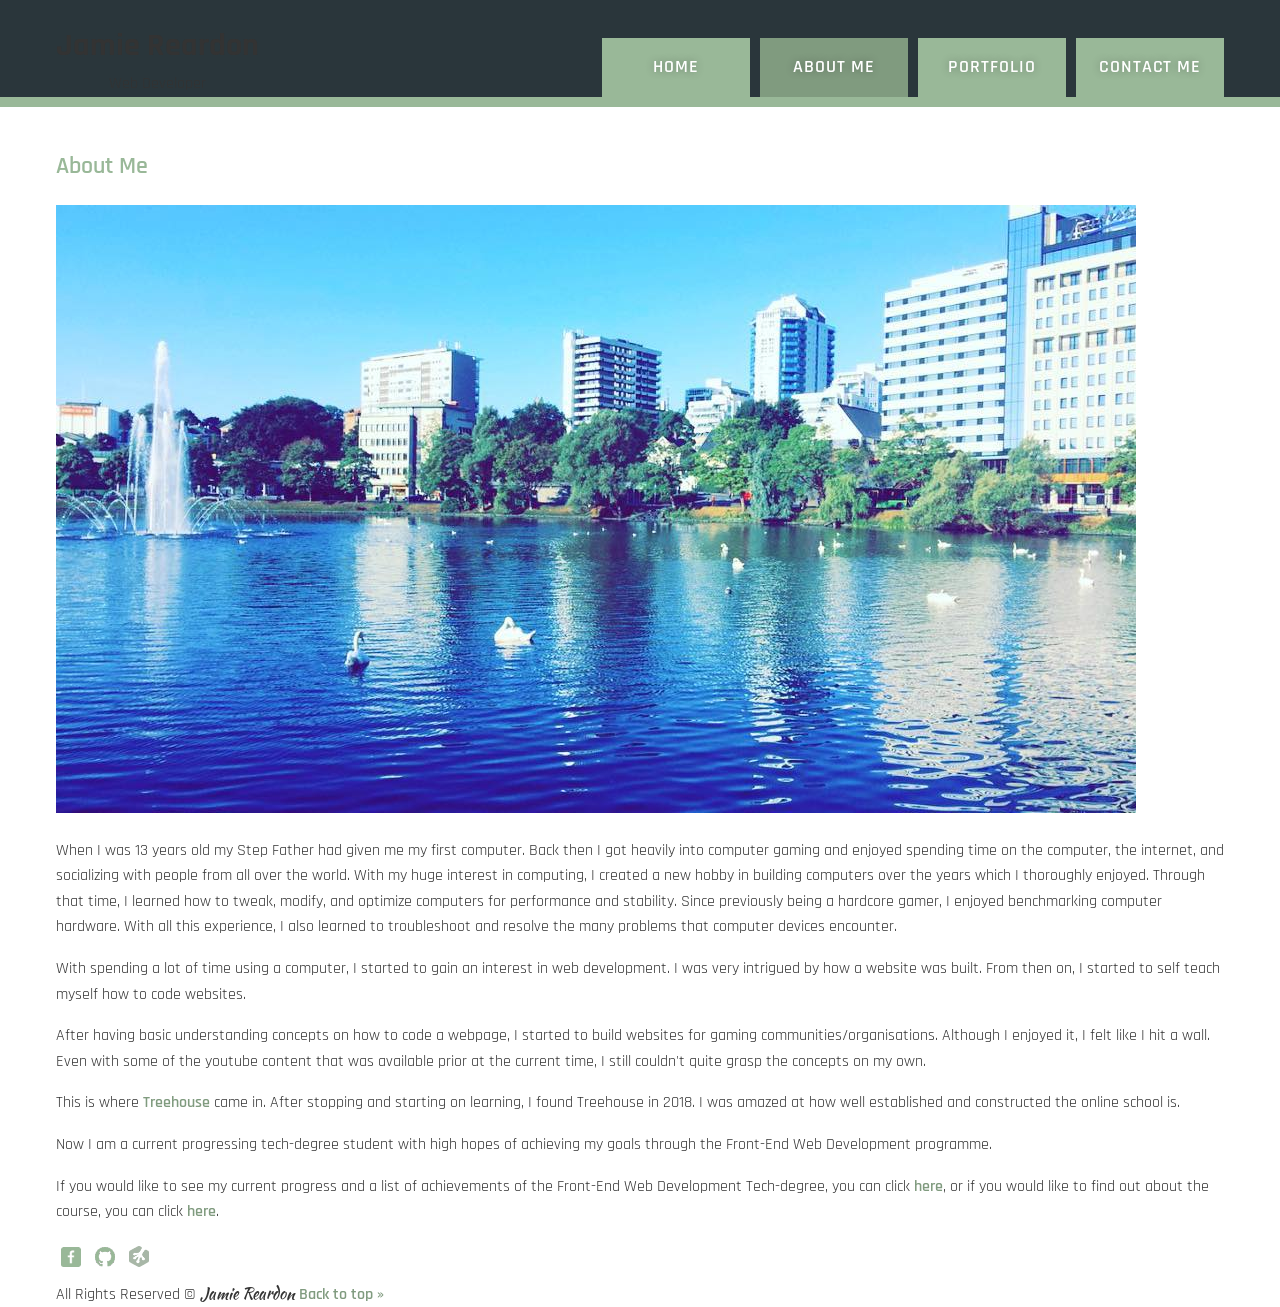
==== about.html @ 125c4cf3 "This commit will add the additional pages and image files for those pages" ====
<!DOCTYPE html>
<html>
  <head>
    <meta charset="utf-8">
    <meta name="viewport" content="width=device-width, initial-scale=1.0">
    <title>Jamie Reardon | Web Developer</title>
    <link rel="stylesheet" href="https://fonts.googleapis.com/css?family=Kaushan+Script|Rajdhani:400,600,700">
    <link rel="stylesheet" href="css/main.css">
  </head>
  <body>
    <header class="main-header" id="top">

      <div class="container">

        <div class="profile">
          <div class="profile__photo"></div>
          <div class="profile__logo">
            <h1 class="profile__title">Jamie Reardon</h1>
            <span class="profile__slogan">Web Developer</span>
          </div>
        </div>

        <nav role="navigation">

          <ul class="nav">

            <li class="nav__item">
              <a class="nav__link" href="index.html">Home</a>
            </li>

            <li class="nav__item">
              <a class="nav__link nav__link--selected" href="about.html">About Me</a>
            </li>

            <li class="nav__item">
              <a class="nav__link" href="portfolio.html">Portfolio</a>
            </li>

            <li class="nav__item">
              <a class="nav__link" href="contact.html">Contact Me</a>
            </li>

          </ul>

        </nav>

      </div>

    </header>

    <main>

      <div class="container">

        <section class="section__about">

          <h2 class="headline__primary">About Me</h2>
          <div class="image-container">
            <img class="photo-about" src="img/stavanger.jpg" alt="A Photo of Stavanger City Centre, Norway">
          </div>
          <p>When I was 13 years old my Step Father had given me my first computer. Back then I got heavily into computer gaming and enjoyed spending time on the computer, the internet, and socializing with people from all over the world. With my huge interest in computing, I created a new hobby in building computers over the years which I thoroughly enjoyed. Through that time, I learned how to tweak, modify, and optimize computers for performance and stability. Since previously being a hardcore gamer, I enjoyed benchmarking computer hardware. With all this experience, I also learned to troubleshoot and resolve the many problems that computer devices encounter.</p>

          <p>With spending a lot of time using a computer, I started to gain an interest in web development. I was very intrigued by how a website was built. From then on, I started to self teach myself how to code websites.</p>

          <p>After having basic understanding concepts on how to code a webpage, I started to build websites for gaming communities/organisations. Although I enjoyed it, I felt like I hit a wall. Even with some of the youtube content that was available prior at the current time, I still couldn't quite grasp the concepts on my own.</p>

          <p>This is where <a href="https://www.teamtreehouse.com" target="_blank" class="link">Treehouse</a> came in. After stopping and starting on learning, I found Treehouse in 2018. I was amazed at how well established and constructed the online school is.</p>

          <p>Now I am a current progressing tech-degree student with high hopes of achieving my goals through the Front-End Web Development programme.</p>

          <p>If you would like to see my current progress and a list of achievements of the Front-End Web Development Tech-degree, you can click <a href="https://www.teamtreehouse.com/jamiereardon" target="_blank" class="link">here</a>, or if you would like to find out about the course, you can click <a href="https://join.teamtreehouse.com/front-end-web-development-techdegree/?utm_source=techdegree-A" target="_blank" class="link">here</a>.</p>

        </section>

      </div>

    </main>

    <footer class="footer">

      <div class="container">

        <a href="https://www.facebook.com/jme.reardon17" target="_blank">
          <img class="social-icon" src="img/social/facebook-wrap.png" alt="Facebook Logo">
        </a>
        <a href="https://www.github.com/jmereardon17" target="_blank">
          <img class="social-icon" src="img/social/github-wrap-alt.png" alt="GitHub Logo">
        </a>
        <a href="https://teamtreehouse.com/jamiereardon" target="_blank">
          <img class="social-icon" src="img/social/treehouse-wrap.png" alt="Treehouse Logo">
        </a>

        <div class="footer__info">
          <span>All Rights Reserved &copy;</span>
          <span>
            <span class="name">Jamie Reardon</span>
            <a href="#top" class="link">Back to top &raquo;</a>
          </span>
        </div>

      </div>

    </footer>
  </body>
</html>
---- css/main.css ----
.profile-photo {
  border-radius: 50%;
}

/*! normalize.css v8.0.1 | MIT License | github.com/necolas/normalize.css */
/* Document
   ========================================================================== */
/**
 * 1. Correct the line height in all browsers.
 * 2. Prevent adjustments of font size after orientation changes in iOS.
 */
html {
  line-height: 1.15;
  /* 1 */
  -webkit-text-size-adjust: 100%;
  /* 2 */
}

/* Sections
   ========================================================================== */
/**
 * Remove the margin in all browsers.
 */
body {
  margin: 0;
}

/**
 * Render the `main` element consistently in IE.
 */
main {
  display: block;
}

/**
 * Correct the font size and margin on `h1` elements within `section` and
 * `article` contexts in Chrome, Firefox, and Safari.
 */
h1 {
  font-size: 2em;
  margin: 0.67em 0;
}

/* Grouping content
   ========================================================================== */
/**
 * 1. Add the correct box sizing in Firefox.
 * 2. Show the overflow in Edge and IE.
 */
hr {
  box-sizing: content-box;
  /* 1 */
  height: 0;
  /* 1 */
  overflow: visible;
  /* 2 */
}

/**
 * 1. Correct the inheritance and scaling of font size in all browsers.
 * 2. Correct the odd `em` font sizing in all browsers.
 */
pre {
  font-family: monospace, monospace;
  /* 1 */
  font-size: 1em;
  /* 2 */
}

/* Text-level semantics
   ========================================================================== */
/**
 * Remove the gray background on active links in IE 10.
 */
a {
  background-color: transparent;
}

/**
 * 1. Remove the bottom border in Chrome 57-
 * 2. Add the correct text decoration in Chrome, Edge, IE, Opera, and Safari.
 */
abbr[title] {
  border-bottom: none;
  /* 1 */
  text-decoration: underline;
  /* 2 */
  text-decoration: underline dotted;
  /* 2 */
}

/**
 * Add the correct font weight in Chrome, Edge, and Safari.
 */
b,
strong {
  font-weight: bolder;
}

/**
 * 1. Correct the inheritance and scaling of font size in all browsers.
 * 2. Correct the odd `em` font sizing in all browsers.
 */
code,
kbd,
samp {
  font-family: monospace, monospace;
  /* 1 */
  font-size: 1em;
  /* 2 */
}

/**
 * Add the correct font size in all browsers.
 */
small {
  font-size: 80%;
}

/**
 * Prevent `sub` and `sup` elements from affecting the line height in
 * all browsers.
 */
sub,
sup {
  font-size: 75%;
  line-height: 0;
  position: relative;
  vertical-align: baseline;
}

sub {
  bottom: -0.25em;
}

sup {
  top: -0.5em;
}

/* Embedded content
   ========================================================================== */
/**
 * Remove the border on images inside links in IE 10.
 */
img {
  border-style: none;
}

/* Forms
   ========================================================================== */
/**
 * 1. Change the font styles in all browsers.
 * 2. Remove the margin in Firefox and Safari.
 */
button,
input,
optgroup,
select,
textarea {
  font-family: inherit;
  /* 1 */
  font-size: 100%;
  /* 1 */
  line-height: 1.15;
  /* 1 */
  margin: 0;
  /* 2 */
}

/**
 * Show the overflow in IE.
 * 1. Show the overflow in Edge.
 */
button,
input {
  /* 1 */
  overflow: visible;
}

/**
 * Remove the inheritance of text transform in Edge, Firefox, and IE.
 * 1. Remove the inheritance of text transform in Firefox.
 */
button,
select {
  /* 1 */
  text-transform: none;
}

/**
 * Correct the inability to style clickable types in iOS and Safari.
 */
button,
[type=button],
[type=reset],
[type=submit] {
  -webkit-appearance: button;
}

/**
 * Remove the inner border and padding in Firefox.
 */
button::-moz-focus-inner,
[type=button]::-moz-focus-inner,
[type=reset]::-moz-focus-inner,
[type=submit]::-moz-focus-inner {
  border-style: none;
  padding: 0;
}

/**
 * Restore the focus styles unset by the previous rule.
 */
button:-moz-focusring,
[type=button]:-moz-focusring,
[type=reset]:-moz-focusring,
[type=submit]:-moz-focusring {
  outline: 1px dotted ButtonText;
}

/**
 * Correct the padding in Firefox.
 */
fieldset {
  padding: 0.35em 0.75em 0.625em;
}

/**
 * 1. Correct the text wrapping in Edge and IE.
 * 2. Correct the color inheritance from `fieldset` elements in IE.
 * 3. Remove the padding so developers are not caught out when they zero out
 *    `fieldset` elements in all browsers.
 */
legend {
  box-sizing: border-box;
  /* 1 */
  color: inherit;
  /* 2 */
  display: table;
  /* 1 */
  max-width: 100%;
  /* 1 */
  padding: 0;
  /* 3 */
  white-space: normal;
  /* 1 */
}

/**
 * Add the correct vertical alignment in Chrome, Firefox, and Opera.
 */
progress {
  vertical-align: baseline;
}

/**
 * Remove the default vertical scrollbar in IE 10+.
 */
textarea {
  overflow: auto;
}

/**
 * 1. Add the correct box sizing in IE 10.
 * 2. Remove the padding in IE 10.
 */
[type=checkbox],
[type=radio] {
  box-sizing: border-box;
  /* 1 */
  padding: 0;
  /* 2 */
}

/**
 * Correct the cursor style of increment and decrement buttons in Chrome.
 */
[type=number]::-webkit-inner-spin-button,
[type=number]::-webkit-outer-spin-button {
  height: auto;
}

/**
 * 1. Correct the odd appearance in Chrome and Safari.
 * 2. Correct the outline style in Safari.
 */
[type=search] {
  -webkit-appearance: textfield;
  /* 1 */
  outline-offset: -2px;
  /* 2 */
}

/**
 * Remove the inner padding in Chrome and Safari on macOS.
 */
[type=search]::-webkit-search-decoration {
  -webkit-appearance: none;
}

/**
 * 1. Correct the inability to style clickable types in iOS and Safari.
 * 2. Change font properties to `inherit` in Safari.
 */
::-webkit-file-upload-button {
  -webkit-appearance: button;
  /* 1 */
  font: inherit;
  /* 2 */
}

/* Interactive
   ========================================================================== */
/*
 * Add the correct display in Edge, IE 10+, and Firefox.
 */
details {
  display: block;
}

/*
 * Add the correct display in all browsers.
 */
summary {
  display: list-item;
}

/* Misc
   ========================================================================== */
/**
 * Add the correct display in IE 10+.
 */
template {
  display: none;
}

/**
 * Add the correct display in IE 10.
 */
[hidden] {
  display: none;
}

* {
  box-sizing: border-box;
}

body {
  font: 16px/1.6 "Rajdhani", Calibri, sans-serif;
  color: #333;
}

a {
  text-decoration: none;
}

h1,
h3 {
  margin: 0;
}

ul {
  list-style: none;
  margin: 0;
  padding: 0;
}

img {
  max-width: 100%;
}

.main-header {
  background: #2a363b;
  text-align: center;
  padding: 20px 0 10px;
  margin-bottom: 40px;
}
@media (min-width: 700px) {
  .main-header {
    padding-bottom: 0;
    border-bottom: 10px solid #99b898;
  }
}
@media (min-width: 872px) {
  .main-header .container {
    display: flex;
    flex-direction: row;
    justify-content: space-between;
  }
}
@media (min-width: 872px) {
  .main-header .header-profile {
    display: flex;
    flex-direction: row;
    align-items: center;
    margin-bottom: 20px;
  }
}
@media (min-width: 872px) {
  .main-header .logo {
    text-align: left;
    display: flex;
    flex-direction: column;
  }
}

@media (min-width: 872px) {
  nav {
    margin-top: auto;
    flex-basis: 66%;
  }
}

.nav {
  margin-top: 1em;
}
@media (min-width: 700px) {
  .nav {
    display: flex;
    flex-direction: row;
    justify-content: space-between;
  }
}
@media (min-width: 700px) and (min-width: 872px) {
  .nav {
    margin-top: 0;
    justify-content: flex-end;
  }
}
.nav__item {
  border: 1px solid rgba(128, 155, 127, 0.75);
  border-top: none;
}
@media (min-width: 700px) {
  .nav__item {
    display: inline-block;
    flex: 0 148px;
    border: none;
  }
}
@media (min-width: 872px) {
  .nav__item {
    margin-left: 10px;
  }
}
.nav__item:first-child {
  border-top: 1px solid rgba(128, 155, 127, 0.75);
}
@media (min-width: 700px) {
  .nav__item:first-child {
    border: none;
  }
}
.nav__link {
  display: block;
  padding: 15px 10px;
  color: #fff;
  font-size: 1.25em;
  font-weight: 600;
  text-transform: uppercase;
  letter-spacing: 0.05em;
  text-align: center;
  text-shadow: 0 0 8px rgba(0, 0, 0, 0.3);
  background: #99b898;
}
@media (min-width: 700px) {
  .nav__link {
    font-size: 1.125em;
  }
}
.nav__link--selected {
  background: #809B7F;
}
.nav__link:hover {
  background: #809B7F;
}

.container {
  padding: 0 1em;
}
@media (min-width: 820px) {
  .container {
    width: 95%;
    margin: 0 auto;
  }
}
@media (min-width: 1150px) {
  .container {
    max-width: 1200px;
  }
}

@media (min-width: 700px) {
  .portfolio {
    display: flex;
    flex-direction: row;
    flex-wrap: wrap;
    justify-content: space-between;
  }
}
.portfolio__item {
  max-height: 250px;
  margin-bottom: 20px;
}
@media (min-width: 700px) {
  .portfolio__item {
    flex: 0 46.6666666667%;
  }
}
@media (min-width: 1024px) {
  .portfolio__item {
    flex-basis: 28.3333333333%;
  }
}
.portfolio__container {
  text-align: center;
  position: relative;
  overflow: hidden;
}
.portfolio__container:hover .portfolio__overlay {
  transform: translateX(0);
  -webkit-transform: translateX(0);
}
.portfolio__container:hover .portfolio__img--1 {
  transform: translateX(100%);
  -webkit-transform: translateX(100%);
}
.portfolio__container:hover .portfolio__img--2 {
  transform: translateX(100%);
  -webkit-transform: translateX(100%);
}
.portfolio__container:hover .portfolio__img--3 {
  transform: translateX(100%);
  -webkit-transform: translateX(100%);
}
.portfolio__container:hover .portfolio__img--4 {
  transform: translateX(100%);
  -webkit-transform: translateX(100%);
}
.portfolio__img--1 {
  background: url("../img/portfolio/project-1.png") no-repeat;
  background-position: top;
  background-size: cover;
  width: 100%;
  height: 250px;
  overflow: hidden;
  transition: transform 0.6s ease-out;
  -webkit-transition: -webkit-transform 0.6s ease-out;
}
.portfolio__img--2 {
  background: url("../img/portfolio/project-2.png") no-repeat;
  background-position: top;
  background-size: cover;
  width: 100%;
  height: 250px;
  overflow: hidden;
  transition: transform 0.6s ease-out;
  -webkit-transition: -webkit-transform 0.6s ease-out;
}
.portfolio__img--3 {
  background: url("../img/portfolio/project-3.png") no-repeat;
  background-position: top;
  background-size: cover;
  width: 100%;
  height: 250px;
  overflow: hidden;
  transition: transform 0.6s ease-out;
  -webkit-transition: -webkit-transform 0.6s ease-out;
}
.portfolio__img--4 {
  background: url("../img/portfolio/project-4.png") no-repeat;
  background-position: top;
  background-size: cover;
  width: 100%;
  height: 250px;
  overflow: hidden;
  transition: transform 0.6s ease-out;
  -webkit-transition: -webkit-transform 0.6s ease-out;
}
.portfolio__overlay {
  position: absolute;
  top: 0;
  right: 0;
  bottom: 0;
  left: 0;
  padding: 0 20px;
  background: #809B7F;
  color: #fff;
  display: flex;
  flex-direction: column;
  justify-content: center;
  align-items: center;
  transform: translateX(-100%);
  -webkit-transform: translateX(-100%);
  transition: transform 0.6s ease-out;
  -webkit-transition: -webkit-transform 0.6s ease-out;
}

.profile-photo {
  display: inline-block;
  background: url("../img/jamie-reardon.jpg") no-repeat center/cover;
  background-clip: content-box;
  padding: 4px;
  border: 2px solid #99b898;
  width: 110px;
  height: 105px;
  transition: filter 0.6s cubic-bezier(0.075, 0.82, 0.165, 1), transform 0.6s cubic-bezier(0.075, 0.82, 0.165, 1), border-radius 0.6s ease, margin-right 0.5s;
  -webkit-transition: -webkit-filter 0.6s cubic-bezier(0.075, 0.82, 0.165, 1), -webkit-transform 0.6s cubic-bezier(0.075, 0.82, 0.165, 1), border-radius 0.6s ease, margin-right 0.5s;
}
@media (min-width: 872px) {
  .profile-photo {
    margin-right: 15px;
    width: 95px;
    height: 90px;
  }
}
.profile-photo:hover {
  filter: grayscale(100%);
  -webkit-filter: grayscale(100%);
  transform: scale(1.08);
  -webkit-transform: scale(1.08);
  border-radius: 5px;
}

.social-icon {
  width: 20px;
  margin: 5px;
}
.social-icon:hover {
  filter: grayscale(100%);
  -webkit-filter: grayscale(100%);
}

.title {
  color: #fff;
  font-family: "Kaushan Script", Calibri, sans-serif;
  font-size: 1.75em;
  line-height: 1.2;
}
@media (min-width: 872px) and (max-width: 1024px) {
  .title {
    font-size: 1.625em;
  }
}
@media (min-width: 1025px) {
  .title {
    font-size: 1.875em;
  }
}

.slogan {
  color: #fff;
  font-size: 1.125em;
}
@media (min-width: 872px) {
  .slogan {
    font-size: 0.875em;
  }
}

.headline__primary {
  color: #99b898;
  font-size: 1.5em;
  font-weight: 600;
}

.link {
  color: #809B7F;
  font-weight: 600;
}
.link:hover {
  color: #B4C890;
}

.name {
  font-family: "Kaushan Script", Calibri, sans-serif;
}

.portfolio__name {
  text-transform: uppercase;
  font-size: 1.4375em;
  line-height: 1.2;
  margin-bottom: 0.625em;
}
.portfolio__desc {
  margin: 0 0 1.3125em;
  line-height: 1.4;
}
.portfolio__link {
  background: rgba(180, 200, 144, 0.85);
  color: #fff;
  width: 70%;
  font-size: 1.125em;
  font-weight: 700;
  display: block;
  text-decoration: none;
  text-transform: uppercase;
  padding: 10px 0;
  border: 2px solid #fff;
  border-radius: 0.5em;
  margin: 0;
  transition: background 0.5s ease;
}
.portfolio__link:hover {
  background: #99b898;
}

.main-footer {
  text-align: center;
  background: #2a363b;
  color: #fff;
  border-top: 10px solid #99b898;
  margin-top: 30px;
  padding: 20px 0 10px;
}
.main-footer .copy {
  padding: 5px 1.5em;
  display: flex;
  flex-direction: column;
  flex-wrap: wrap;
  justify-content: space-between;
}
@media (min-width: 440px) {
  .main-footer .copy {
    flex-direction: row;
    width: 420px;
    margin: 0 auto;
  }
}
.main-footer .name {
  margin-right: 5px;
}

.skills__item {
  font-weight: 600;
  color: #fff;
  display: inline-block;
  margin-right: 2px;
  margin-bottom: 5px;
  background: #809B7F;
  padding: 5px 10px;
  border-radius: 6px;
}
.skills__item:nth-child(odd) {
  background: #B4C890;
}

/*# sourceMappingURL=main.css.map */
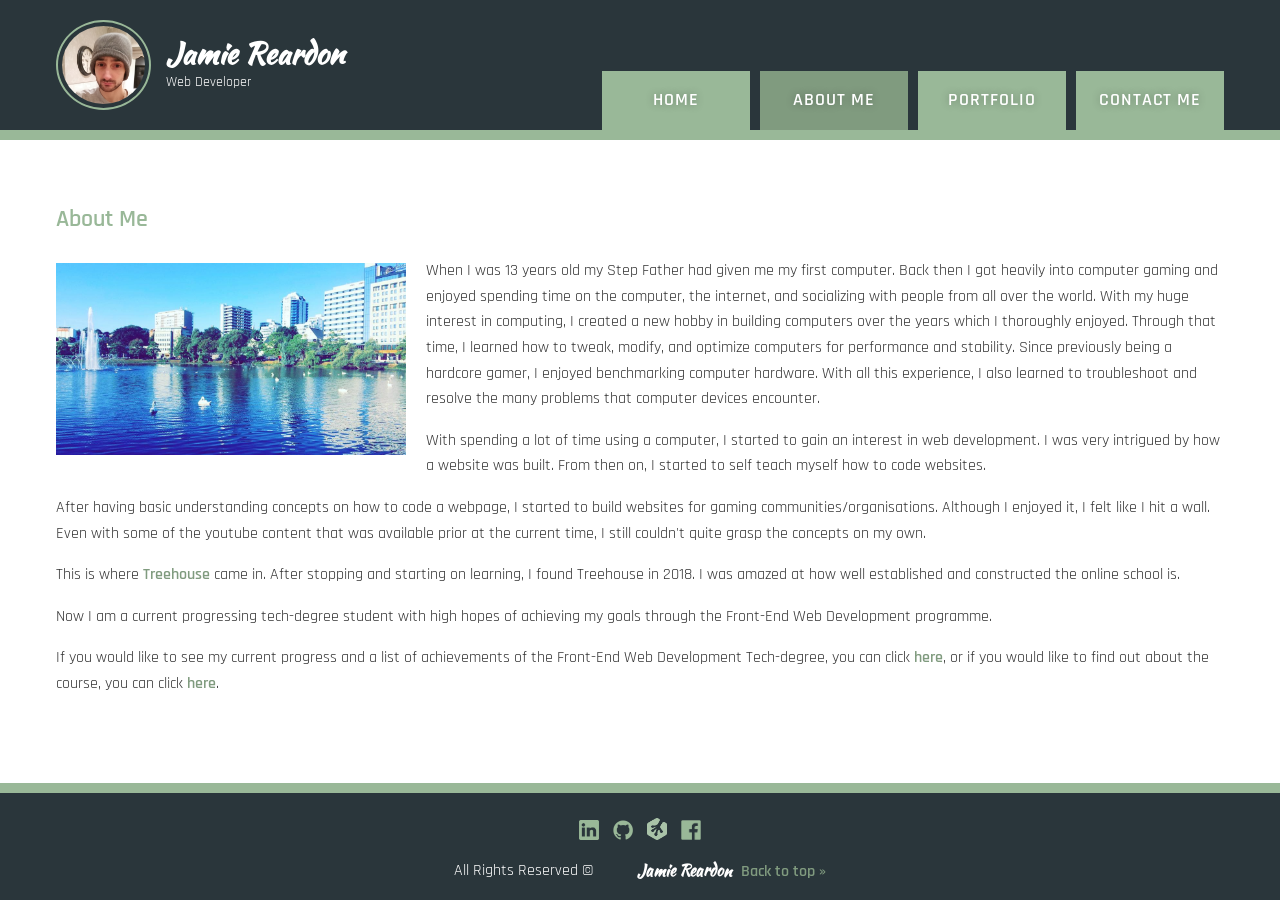
==== commit fb86e204: "This commit will update the social image paths for the other pages" ====
--- a/about.html
+++ b/about.html
@@ -80,14 +80,17 @@
 
       <div class="container">
 
-        <a href="https://www.facebook.com/jme.reardon17" target="_blank">
-          <img class="social-icon" src="img/social/facebook-wrap.png" alt="Facebook Logo">
+        <a href="https://www.linkedin.com/in/jmereardon17" target="_blank">
+          <img class="social-icon" src="img/social/linkedin-wrap.png" alt="Facebook Logo">
         </a>
         <a href="https://www.github.com/jmereardon17" target="_blank">
-          <img class="social-icon" src="img/social/github-wrap-alt.png" alt="GitHub Logo">
+          <img class="social-icon" src="img/social/github-wrap.png" alt="GitHub Logo">
         </a>
         <a href="https://teamtreehouse.com/jamiereardon" target="_blank">
           <img class="social-icon" src="img/social/treehouse-wrap.png" alt="Treehouse Logo">
+        </a>
+        <a href="https://www.facebook.com/jme.reardon17" target="_blank">
+          <img class="social-icon" src="img/social/facebook-wrap.png" alt="Facebook Logo">
         </a>
 
         <div class="footer__info">
--- a/css/main.css
+++ b/css/main.css
@@ -1,5 +1,11 @@
-.profile-photo {
+.contact .list__item::before, .profile__photo {
   border-radius: 50%;
+}
+
+.section__about {
+  content: "";
+  display: table;
+  clear: both;
 }
 
 /*! normalize.css v8.0.1 | MIT License | github.com/necolas/normalize.css */
@@ -348,6 +354,9 @@
 body {
   font: 16px/1.6 "Rajdhani", Calibri, sans-serif;
   color: #333;
+  display: flex;
+  flex-direction: column;
+  min-height: 100vh;
 }
 
 a {
@@ -355,7 +364,8 @@
 }
 
 h1,
-h3 {
+h3,
+h4 {
   margin: 0;
 }
 
@@ -367,6 +377,11 @@
 
 img {
   max-width: 100%;
+}
+
+main {
+  flex: 1;
+  padding-bottom: 30px;
 }
 
 .main-header {
@@ -389,7 +404,7 @@
   }
 }
 @media (min-width: 872px) {
-  .main-header .header-profile {
+  .main-header .profile {
     display: flex;
     flex-direction: row;
     align-items: center;
@@ -397,7 +412,7 @@
   }
 }
 @media (min-width: 872px) {
-  .main-header .logo {
+  .main-header .profile__logo {
     text-align: left;
     display: flex;
     flex-direction: column;
@@ -418,10 +433,15 @@
   .nav {
     display: flex;
     flex-direction: row;
-    justify-content: space-between;
-  }
-}
-@media (min-width: 700px) and (min-width: 872px) {
+    justify-content: space-evenly;
+  }
+  @supports (-ms-flow-from: flex) {
+    .nav {
+      justify-content: space-around;
+    }
+  }
+}
+@media (min-width: 872px) {
   .nav {
     margin-top: 0;
     justify-content: flex-end;
@@ -434,13 +454,25 @@
 @media (min-width: 700px) {
   .nav__item {
     display: inline-block;
+    border: none;
     flex: 0 148px;
-    border: none;
+  }
+  @supports (-ms-flow-from: flex) {
+    .nav__item {
+      flex: 0 126px;
+    }
   }
 }
 @media (min-width: 872px) {
   .nav__item {
     margin-left: 10px;
+  }
+}
+@supports (-ms-flow-from: flex) {
+  @media (min-width: 1080px) {
+    .nav__item {
+      flex-basis: 148px;
+    }
   }
 }
 .nav__item:first-child {
@@ -468,17 +500,14 @@
     font-size: 1.125em;
   }
 }
-.nav__link--selected {
-  background: #809B7F;
-}
-.nav__link:hover {
+.nav__link--selected, .nav__link:hover {
   background: #809B7F;
 }
 
 .container {
   padding: 0 1em;
 }
-@media (min-width: 820px) {
+@media (min-width: 998px) {
   .container {
     width: 95%;
     margin: 0 auto;
@@ -487,6 +516,16 @@
 @media (min-width: 1150px) {
   .container {
     max-width: 1200px;
+  }
+}
+
+@media (min-width: 1150px) {
+  .flex {
+    display: flex;
+    flex-direction: row;
+    flex-wrap: wrap;
+    justify-content: space-between;
+    align-items: flex-start;
   }
 }
 
@@ -500,7 +539,7 @@
 }
 .portfolio__item {
   max-height: 250px;
-  margin-bottom: 20px;
+  margin-bottom: 30px;
 }
 @media (min-width: 700px) {
   .portfolio__item {
@@ -510,6 +549,11 @@
 @media (min-width: 1024px) {
   .portfolio__item {
     flex-basis: 28.3333333333%;
+  }
+}
+@media (min-width: 1150px) {
+  .portfolio__item {
+    flex-basis: 46.6666666667%;
   }
 }
 .portfolio__container {
@@ -518,64 +562,64 @@
   overflow: hidden;
 }
 .portfolio__container:hover .portfolio__overlay {
+  -webkit-transform: translateX(0);
   transform: translateX(0);
-  -webkit-transform: translateX(0);
 }
 .portfolio__container:hover .portfolio__img--1 {
+  -webkit-transform: translateX(100%);
   transform: translateX(100%);
+}
+.portfolio__container:hover .portfolio__img--2 {
   -webkit-transform: translateX(100%);
-}
-.portfolio__container:hover .portfolio__img--2 {
   transform: translateX(100%);
+}
+.portfolio__container:hover .portfolio__img--3 {
   -webkit-transform: translateX(100%);
-}
-.portfolio__container:hover .portfolio__img--3 {
   transform: translateX(100%);
+}
+.portfolio__container:hover .portfolio__img--4 {
   -webkit-transform: translateX(100%);
-}
-.portfolio__container:hover .portfolio__img--4 {
   transform: translateX(100%);
-  -webkit-transform: translateX(100%);
 }
 .portfolio__img--1 {
-  background: url("../img/portfolio/project-1.png") no-repeat;
+  background: url("../img/../img/portfolio/project-1.png") no-repeat;
   background-position: top;
   background-size: cover;
   width: 100%;
   height: 250px;
   overflow: hidden;
+  -webkit-transition: -webkit-transform 0.6s ease-out;
   transition: transform 0.6s ease-out;
-  -webkit-transition: -webkit-transform 0.6s ease-out;
 }
 .portfolio__img--2 {
-  background: url("../img/portfolio/project-2.png") no-repeat;
+  background: url("../img/../img/portfolio/project-2.png") no-repeat;
   background-position: top;
   background-size: cover;
   width: 100%;
   height: 250px;
   overflow: hidden;
+  -webkit-transition: -webkit-transform 0.6s ease-out;
   transition: transform 0.6s ease-out;
-  -webkit-transition: -webkit-transform 0.6s ease-out;
 }
 .portfolio__img--3 {
-  background: url("../img/portfolio/project-3.png") no-repeat;
+  background: url("../img/../img/portfolio/project-3.png") no-repeat;
   background-position: top;
   background-size: cover;
   width: 100%;
   height: 250px;
   overflow: hidden;
+  -webkit-transition: -webkit-transform 0.6s ease-out;
   transition: transform 0.6s ease-out;
-  -webkit-transition: -webkit-transform 0.6s ease-out;
 }
 .portfolio__img--4 {
-  background: url("../img/portfolio/project-4.png") no-repeat;
+  background: url("../img/../img/portfolio/project-4.png") no-repeat;
   background-position: top;
   background-size: cover;
   width: 100%;
   height: 250px;
   overflow: hidden;
+  -webkit-transition: -webkit-transform 0.6s ease-out;
   transition: transform 0.6s ease-out;
-  -webkit-transition: -webkit-transform 0.6s ease-out;
 }
 .portfolio__overlay {
   position: absolute;
@@ -583,20 +627,110 @@
   right: 0;
   bottom: 0;
   left: 0;
-  padding: 0 20px;
+  padding: 20px;
   background: #809B7F;
   color: #fff;
   display: flex;
   flex-direction: column;
   justify-content: center;
   align-items: center;
+  -webkit-transform: translateX(-100%);
   transform: translateX(-100%);
-  -webkit-transform: translateX(-100%);
+  -webkit-transition: -webkit-transform 0.6s ease-out;
   transition: transform 0.6s ease-out;
+}
+
+.portfolio--full .portfolio__item {
+  flex-basis: 28.3333333333%;
+}
+.portfolio--full .portfolio__img--1 {
+  background: url("../img/../img/portfolio/project-1.png") no-repeat;
+  background-position: top;
+  background-size: cover;
+  width: 100%;
+  height: 250px;
+  overflow: hidden;
   -webkit-transition: -webkit-transform 0.6s ease-out;
-}
-
-.profile-photo {
+  transition: transform 0.6s ease-out;
+}
+.portfolio--full .portfolio__img--2 {
+  background: url("../img/../img/portfolio/project-2.png") no-repeat;
+  background-position: top;
+  background-size: cover;
+  width: 100%;
+  height: 250px;
+  overflow: hidden;
+  -webkit-transition: -webkit-transform 0.6s ease-out;
+  transition: transform 0.6s ease-out;
+}
+.portfolio--full .portfolio__img--3 {
+  background: url("../img/../img/portfolio/project-3.png") no-repeat;
+  background-position: top;
+  background-size: cover;
+  width: 100%;
+  height: 250px;
+  overflow: hidden;
+  -webkit-transition: -webkit-transform 0.6s ease-out;
+  transition: transform 0.6s ease-out;
+}
+.portfolio--full .portfolio__img--4 {
+  background: url("../img/../img/portfolio/project-4.png") no-repeat;
+  background-position: top;
+  background-size: cover;
+  width: 100%;
+  height: 250px;
+  overflow: hidden;
+  -webkit-transition: -webkit-transform 0.6s ease-out;
+  transition: transform 0.6s ease-out;
+}
+.portfolio--full .portfolio__img--5 {
+  background: url("../img/../img/portfolio/project-5.png") no-repeat;
+  background-position: top;
+  background-size: cover;
+  width: 100%;
+  height: 250px;
+  overflow: hidden;
+  -webkit-transition: -webkit-transform 0.6s ease-out;
+  transition: transform 0.6s ease-out;
+}
+
+@media (min-width: 700px) {
+  .image-container {
+    float: left;
+    margin: 5px 20px 5px 0;
+    width: 280px;
+    height: 192px;
+    overflow: hidden;
+  }
+}
+@media (min-width: 872px) {
+  .image-container {
+    width: 350px;
+  }
+}
+
+@media (min-width: 700px) {
+  .col {
+    display: inline-block;
+    vertical-align: top;
+  }
+}
+
+@media (min-width: 700px) {
+  .primary {
+    width: 60%;
+    padding-right: 2em;
+  }
+}
+
+@media (min-width: 700px) {
+  .secondary {
+    margin-right: -5px;
+    width: 40%;
+  }
+}
+
+.profile__photo {
   display: inline-block;
   background: url("../img/jamie-reardon.jpg") no-repeat center/cover;
   background-clip: content-box;
@@ -604,57 +738,78 @@
   border: 2px solid #99b898;
   width: 110px;
   height: 105px;
+  -webkit-transition: -webkit-filter 0.6s cubic-bezier(0.075, 0.82, 0.165, 1), -webkit-transform 0.6s cubic-bezier(0.075, 0.82, 0.165, 1), border-radius 0.6s ease, margin-right 0.5s;
   transition: filter 0.6s cubic-bezier(0.075, 0.82, 0.165, 1), transform 0.6s cubic-bezier(0.075, 0.82, 0.165, 1), border-radius 0.6s ease, margin-right 0.5s;
-  -webkit-transition: -webkit-filter 0.6s cubic-bezier(0.075, 0.82, 0.165, 1), -webkit-transform 0.6s cubic-bezier(0.075, 0.82, 0.165, 1), border-radius 0.6s ease, margin-right 0.5s;
 }
 @media (min-width: 872px) {
-  .profile-photo {
+  .profile__photo {
     margin-right: 15px;
     width: 95px;
     height: 90px;
   }
 }
-.profile-photo:hover {
+.profile__photo:hover {
+  -webkit-filter: grayscale(100%);
   filter: grayscale(100%);
-  -webkit-filter: grayscale(100%);
+  -webkit-transform: scale(1.08);
   transform: scale(1.08);
-  -webkit-transform: scale(1.08);
   border-radius: 5px;
+}
+@media (hover: hover) and (pointer: fine) {
+  .profile__photo:hover {
+    -webkit-filter: grayscale(100%);
+    filter: grayscale(100%);
+    -webkit-transform: scale(1.08);
+    transform: scale(1.08);
+    border-radius: 5px;
+  }
 }
 
 .social-icon {
   width: 20px;
   margin: 5px;
+  -webkit-transition: -webkit-filter 0.3s ease-in-out;
+  transition: filter 0.3s ease-in-out;
 }
 .social-icon:hover {
-  filter: grayscale(100%);
-  -webkit-filter: grayscale(100%);
-}
-
-.title {
+  -webkit-filter: invert(63%) sepia(24%) saturate(282%) hue-rotate(70deg) brightness(88%) contrast(93%);
+  filter: invert(63%) sepia(24%) saturate(282%) hue-rotate(70deg) brightness(88%) contrast(93%);
+}
+
+.photo-about {
+  -webkit-transform: scale(1);
+  transform: scale(1);
+  -webkit-transition: 0.3s ease-in-out;
+  transition: 0.3s ease-in-out;
+}
+.photo-about:hover {
+  -webkit-transform: scale(1.3);
+  transform: scale(1.3);
+}
+
+.profile__title {
   color: #fff;
   font-family: "Kaushan Script", Calibri, sans-serif;
   font-size: 1.75em;
   line-height: 1.2;
 }
 @media (min-width: 872px) and (max-width: 1024px) {
-  .title {
+  .profile__title {
     font-size: 1.625em;
   }
 }
 @media (min-width: 1025px) {
-  .title {
+  .profile__title {
     font-size: 1.875em;
   }
 }
-
-.slogan {
+.profile__slogan {
   color: #fff;
   font-size: 1.125em;
 }
 @media (min-width: 872px) {
-  .slogan {
-    font-size: 0.875em;
+  .profile__slogan {
+    font-size: 0.9em;
   }
 }
 
@@ -674,13 +829,22 @@
 
 .name {
   font-family: "Kaushan Script", Calibri, sans-serif;
+  font-weight: 700;
 }
 
 .portfolio__name {
   text-transform: uppercase;
   font-size: 1.4375em;
   line-height: 1.2;
-  margin-bottom: 0.625em;
+}
+.portfolio__type {
+  text-transform: uppercase;
+  font-size: 1.25em;
+  color: #afc589;
+  display: inline-block;
+  border-bottom: 2px solid rgba(42, 54, 59, 0.1);
+  line-height: 1.3;
+  margin-bottom: 8px;
 }
 .portfolio__desc {
   margin: 0 0 1.3125em;
@@ -699,21 +863,21 @@
   border: 2px solid #fff;
   border-radius: 0.5em;
   margin: 0;
-  transition: background 0.5s ease;
+  margin-top: auto;
+  transition: background 0.5s ease-out 0.2s;
 }
 .portfolio__link:hover {
   background: #99b898;
 }
 
-.main-footer {
+.footer {
   text-align: center;
   background: #2a363b;
   color: #fff;
   border-top: 10px solid #99b898;
-  margin-top: 30px;
   padding: 20px 0 10px;
 }
-.main-footer .copy {
+.footer__info {
   padding: 5px 1.5em;
   display: flex;
   flex-direction: column;
@@ -721,22 +885,37 @@
   justify-content: space-between;
 }
 @media (min-width: 440px) {
-  .main-footer .copy {
+  .footer__info {
     flex-direction: row;
     width: 420px;
     margin: 0 auto;
   }
 }
-.main-footer .name {
+.footer .name {
   margin-right: 5px;
 }
 
+@media (min-width: 1150px) {
+  .section__welcome, .section__skills {
+    flex-basis: 42%;
+  }
+}
+@media (min-width: 1150px) {
+  .section__portfolio {
+    flex-basis: 55%;
+  }
+}
+@media (min-width: 1150px) {
+  .section__skills {
+    margin-top: -430px;
+  }
+}
 .skills__item {
   font-weight: 600;
   color: #fff;
   display: inline-block;
   margin-right: 2px;
-  margin-bottom: 5px;
+  margin-bottom: 6px;
   background: #809B7F;
   padding: 5px 10px;
   border-radius: 6px;
@@ -745,4 +924,22 @@
   background: #B4C890;
 }
 
+.contact .list__item {
+  margin-bottom: 5px;
+}
+.contact .list__item::before {
+  content: "";
+  display: inline-block;
+  background: #B4C890;
+  width: 8px;
+  height: 8px;
+  margin-right: 5px;
+}
+.contact .list__desc {
+  color: #99b898;
+}
+.contact .link {
+  margin-left: 5px;
+}
+
 /*# sourceMappingURL=main.css.map */
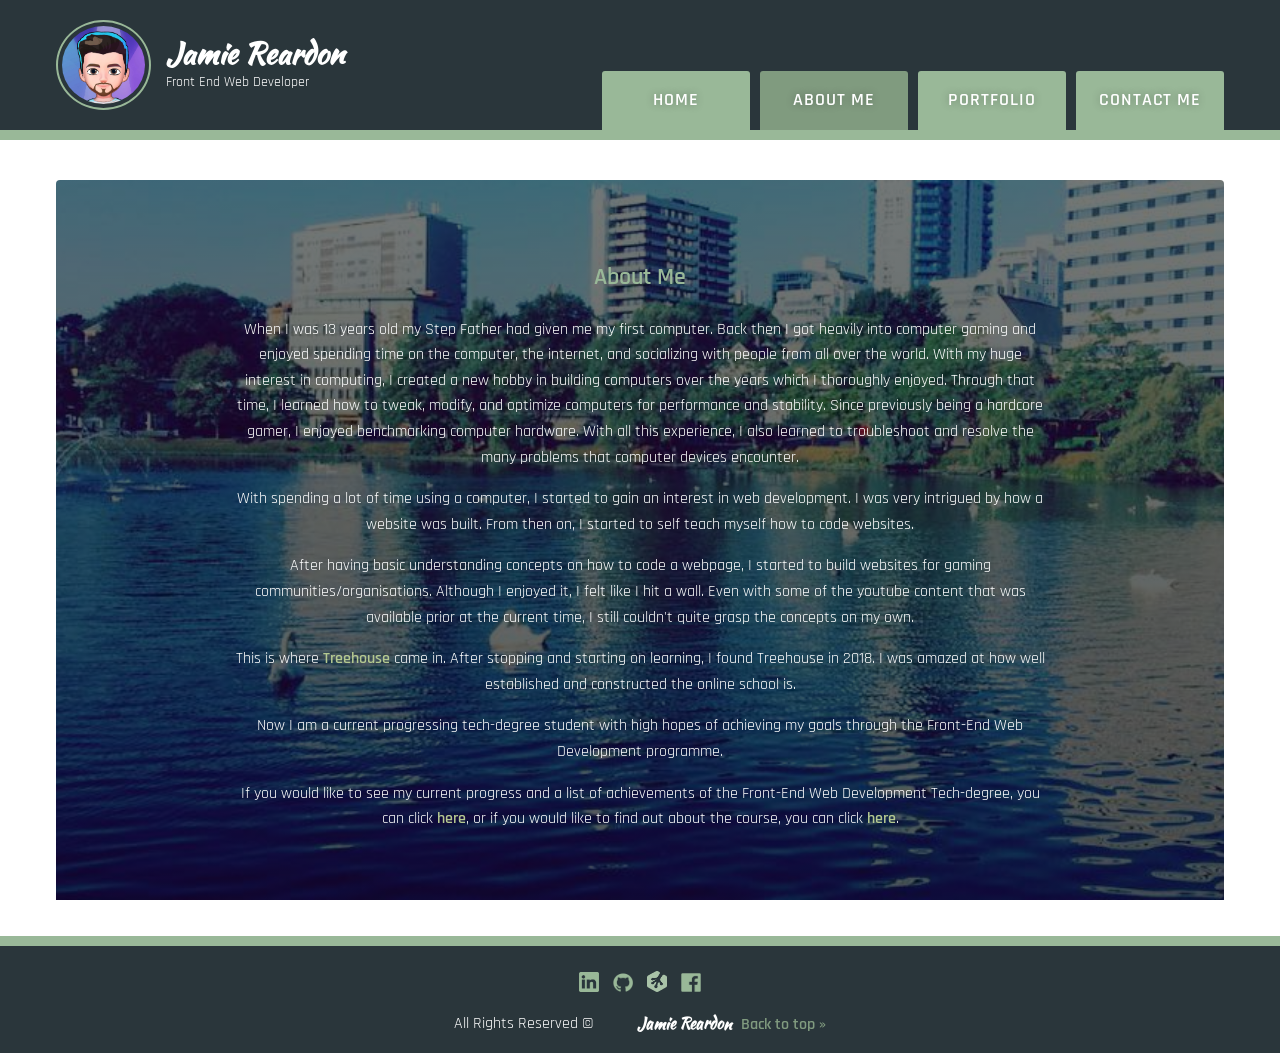
==== commit d457e8e8: "Add js files, re-style about page" ====
--- a/about.html
+++ b/about.html
@@ -3,7 +3,7 @@
   <head>
     <meta charset="utf-8">
     <meta name="viewport" content="width=device-width, initial-scale=1.0">
-    <title>Jamie Reardon | Web Developer</title>
+    <title>Jamie Reardon | Front End Web Developer</title>
     <link rel="stylesheet" href="https://fonts.googleapis.com/css?family=Kaushan+Script|Rajdhani:400,600,700">
     <link rel="stylesheet" href="css/main.css">
   </head>
@@ -16,7 +16,7 @@
           <div class="profile__photo"></div>
           <div class="profile__logo">
             <h1 class="profile__title">Jamie Reardon</h1>
-            <span class="profile__slogan">Web Developer</span>
+            <span class="profile__slogan">Front End Web Developer</span>
           </div>
         </div>
 
@@ -54,22 +54,26 @@
 
         <section class="section__about">
 
-          <h2 class="headline__primary">About Me</h2>
           <div class="image-container">
-            <img class="photo-about" src="img/stavanger.jpg" alt="A Photo of Stavanger City Centre, Norway">
+            <!-- <img class="photo-about" src="img/stavanger.jpg" alt="A Photo of Stavanger City Centre, Norway"> -->
+            <div class="about-content">
+              <h2 class="headline__primary">About Me</h2>
+              <p>When I was 13 years old my Step Father had given me my first computer. Back then I got heavily into computer gaming and enjoyed spending time on the computer, the internet, and socializing with people from all over the world. With my huge interest in computing, I created a new hobby in building computers over the years which I thoroughly enjoyed. Through that time, I learned how to tweak, modify, and optimize computers for performance and stability. Since previously being a hardcore gamer, I enjoyed benchmarking computer hardware. With all this experience, I also learned to troubleshoot and resolve the many problems that computer devices encounter.</p>
+
+              <p>With spending a lot of time using a computer, I started to gain an interest in web development. I was very intrigued by how a website was built. From then on, I started to self teach myself how to code websites.</p>
+
+              <p>After having basic understanding concepts on how to code a webpage, I started to build websites for gaming communities/organisations. Although I enjoyed it, I felt like I hit a wall. Even with some of the youtube content that was available prior at the current time, I still couldn't quite grasp the concepts on my own.</p>
+
+              <p>This is where <a href="https://www.teamtreehouse.com" target="_blank" class="link">Treehouse</a> came in. After stopping and starting on learning, I found Treehouse in 2018. I was amazed at how well established and constructed the online school is.</p>
+
+              <p>Now I am a current progressing tech-degree student with high hopes of achieving my goals through the Front-End Web Development programme.</p>
+
+              <p>If you would like to see my current progress and a list of achievements of the Front-End Web Development Tech-degree, you can click <a href="https://www.teamtreehouse.com/jamiereardon" target="_blank" class="link">here</a>, or if you would like to find out about the course, you can click <a href="https://join.teamtreehouse.com/front-end-web-development-techdegree/?utm_source=techdegree-A" target="_blank" class="link">here</a>.</p>
+
+            </div>
+
           </div>
-          <p>When I was 13 years old my Step Father had given me my first computer. Back then I got heavily into computer gaming and enjoyed spending time on the computer, the internet, and socializing with people from all over the world. With my huge interest in computing, I created a new hobby in building computers over the years which I thoroughly enjoyed. Through that time, I learned how to tweak, modify, and optimize computers for performance and stability. Since previously being a hardcore gamer, I enjoyed benchmarking computer hardware. With all this experience, I also learned to troubleshoot and resolve the many problems that computer devices encounter.</p>
-
-          <p>With spending a lot of time using a computer, I started to gain an interest in web development. I was very intrigued by how a website was built. From then on, I started to self teach myself how to code websites.</p>
-
-          <p>After having basic understanding concepts on how to code a webpage, I started to build websites for gaming communities/organisations. Although I enjoyed it, I felt like I hit a wall. Even with some of the youtube content that was available prior at the current time, I still couldn't quite grasp the concepts on my own.</p>
-
-          <p>This is where <a href="https://www.teamtreehouse.com" target="_blank" class="link">Treehouse</a> came in. After stopping and starting on learning, I found Treehouse in 2018. I was amazed at how well established and constructed the online school is.</p>
-
-          <p>Now I am a current progressing tech-degree student with high hopes of achieving my goals through the Front-End Web Development programme.</p>
-
-          <p>If you would like to see my current progress and a list of achievements of the Front-End Web Development Tech-degree, you can click <a href="https://www.teamtreehouse.com/jamiereardon" target="_blank" class="link">here</a>, or if you would like to find out about the course, you can click <a href="https://join.teamtreehouse.com/front-end-web-development-techdegree/?utm_source=techdegree-A" target="_blank" class="link">here</a>.</p>
-
+          
         </section>
 
       </div>
--- a/css/main.css
+++ b/css/main.css
@@ -498,6 +498,8 @@
 @media (min-width: 700px) {
   .nav__link {
     font-size: 1.125em;
+    border-top-left-radius: 3px;
+    border-top-right-radius: 3px;
   }
 }
 .nav__link--selected, .nav__link:hover {
@@ -557,6 +559,8 @@
   }
 }
 .portfolio__container {
+  border: 0.5px solid #eee;
+  border-radius: 4px;
   text-align: center;
   position: relative;
   overflow: hidden;
@@ -565,54 +569,11 @@
   -webkit-transform: translateX(0);
   transform: translateX(0);
 }
-.portfolio__container:hover .portfolio__img--1 {
+.portfolio__container:hover .portfolio__img {
   -webkit-transform: translateX(100%);
   transform: translateX(100%);
 }
-.portfolio__container:hover .portfolio__img--2 {
-  -webkit-transform: translateX(100%);
-  transform: translateX(100%);
-}
-.portfolio__container:hover .portfolio__img--3 {
-  -webkit-transform: translateX(100%);
-  transform: translateX(100%);
-}
-.portfolio__container:hover .portfolio__img--4 {
-  -webkit-transform: translateX(100%);
-  transform: translateX(100%);
-}
-.portfolio__img--1 {
-  background: url("../img/../img/portfolio/project-1.png") no-repeat;
-  background-position: top;
-  background-size: cover;
-  width: 100%;
-  height: 250px;
-  overflow: hidden;
-  -webkit-transition: -webkit-transform 0.6s ease-out;
-  transition: transform 0.6s ease-out;
-}
-.portfolio__img--2 {
-  background: url("../img/../img/portfolio/project-2.png") no-repeat;
-  background-position: top;
-  background-size: cover;
-  width: 100%;
-  height: 250px;
-  overflow: hidden;
-  -webkit-transition: -webkit-transform 0.6s ease-out;
-  transition: transform 0.6s ease-out;
-}
-.portfolio__img--3 {
-  background: url("../img/../img/portfolio/project-3.png") no-repeat;
-  background-position: top;
-  background-size: cover;
-  width: 100%;
-  height: 250px;
-  overflow: hidden;
-  -webkit-transition: -webkit-transform 0.6s ease-out;
-  transition: transform 0.6s ease-out;
-}
-.portfolio__img--4 {
-  background: url("../img/../img/portfolio/project-4.png") no-repeat;
+.portfolio__img {
   background-position: top;
   background-size: cover;
   width: 100%;
@@ -640,8 +601,38 @@
   transition: transform 0.6s ease-out;
 }
 
-.portfolio--full .portfolio__item {
-  flex-basis: 28.3333333333%;
+@media (min-width: 1024px) {
+  .portfolio--full .portfolio__item {
+    flex-basis: 28.3333333333%;
+  }
+}
+.portfolio--full .portfolio__container:hover .portfolio__img--1 {
+  -webkit-transform: translateX(100%);
+  transform: translateX(100%);
+}
+.portfolio--full .portfolio__container:hover .portfolio__img--2 {
+  -webkit-transform: translateX(100%);
+  transform: translateX(100%);
+}
+.portfolio--full .portfolio__container:hover .portfolio__img--3 {
+  -webkit-transform: translateX(100%);
+  transform: translateX(100%);
+}
+.portfolio--full .portfolio__container:hover .portfolio__img--4 {
+  -webkit-transform: translateX(100%);
+  transform: translateX(100%);
+}
+.portfolio--full .portfolio__container:hover .portfolio__img--5 {
+  -webkit-transform: translateX(100%);
+  transform: translateX(100%);
+}
+.portfolio--full .portfolio__container:hover .portfolio__img--6 {
+  -webkit-transform: translateX(100%);
+  transform: translateX(100%);
+}
+.portfolio--full .portfolio__container:hover .portfolio__img--7 {
+  -webkit-transform: translateX(100%);
+  transform: translateX(100%);
 }
 .portfolio--full .portfolio__img--1 {
   background: url("../img/../img/portfolio/project-1.png") no-repeat;
@@ -693,20 +684,49 @@
   -webkit-transition: -webkit-transform 0.6s ease-out;
   transition: transform 0.6s ease-out;
 }
-
-@media (min-width: 700px) {
-  .image-container {
-    float: left;
-    margin: 5px 20px 5px 0;
-    width: 280px;
-    height: 192px;
-    overflow: hidden;
-  }
-}
-@media (min-width: 872px) {
-  .image-container {
-    width: 350px;
-  }
+.portfolio--full .portfolio__img--6 {
+  background: url("../img/../img/portfolio/project-6.png") no-repeat;
+  background-position: top;
+  background-size: cover;
+  width: 100%;
+  height: 250px;
+  overflow: hidden;
+  -webkit-transition: -webkit-transform 0.6s ease-out;
+  transition: transform 0.6s ease-out;
+}
+.portfolio--full .portfolio__img--7 {
+  background: url("../img/../img/portfolio/project-7.png") no-repeat;
+  background-position: top;
+  background-size: cover;
+  width: 100%;
+  height: 250px;
+  overflow: hidden;
+  -webkit-transition: -webkit-transform 0.6s ease-out;
+  transition: transform 0.6s ease-out;
+}
+
+.image-container {
+  background: linear-gradient(rgba(0, 0, 0, 0.5), rgba(0, 0, 0, 0.65)), url("../img/stavanger.jpg") no-repeat;
+  background-attachment: fixed;
+  background-position: center;
+  background-size: cover;
+  border-radius: 4px;
+  color: #fff;
+  padding: 5%;
+  overflow: hidden;
+}
+
+.about-content {
+  width: 80%;
+  margin: auto;
+  text-align: center;
+  padding: 0 15px;
+}
+.about-content .link {
+  color: #B4C890;
+}
+.about-content .link:hover {
+  color: #809B7F;
 }
 
 @media (min-width: 700px) {
@@ -732,7 +752,7 @@
 
 .profile__photo {
   display: inline-block;
-  background: url("../img/jamie-reardon.jpg") no-repeat center/cover;
+  background: url("../img/jamie-reardon-emoji-avatar.png") no-repeat center/cover;
   background-clip: content-box;
   padding: 4px;
   border: 2px solid #99b898;
@@ -793,6 +813,11 @@
   font-size: 1.75em;
   line-height: 1.2;
 }
+@media not all and (min-resolution: 0.001dpcm) {
+  .profile__title {
+    letter-spacing: -1px;
+  }
+}
 @media (min-width: 872px) and (max-width: 1024px) {
   .profile__title {
     font-size: 1.625em;
@@ -817,6 +842,10 @@
   color: #99b898;
   font-size: 1.5em;
   font-weight: 600;
+}
+
+.intro {
+  margin-top: 0;
 }
 
 .link {
@@ -853,21 +882,24 @@
 .portfolio__link {
   background: rgba(180, 200, 144, 0.85);
   color: #fff;
-  width: 70%;
-  font-size: 1.125em;
+  width: 47.99%;
+  font-size: 1em;
   font-weight: 700;
-  display: block;
+  display: inline-block;
   text-decoration: none;
   text-transform: uppercase;
   padding: 10px 0;
   border: 2px solid #fff;
   border-radius: 0.5em;
-  margin: 0;
+  margin: 0 10px 0 0;
   margin-top: auto;
   transition: background 0.5s ease-out 0.2s;
 }
 .portfolio__link:hover {
   background: #99b898;
+}
+.portfolio__link + .portfolio__link {
+  margin-right: 0;
 }
 
 .footer {
@@ -897,12 +929,12 @@
 
 @media (min-width: 1150px) {
   .section__welcome, .section__skills {
-    flex-basis: 42%;
+    flex-basis: 39%;
   }
 }
 @media (min-width: 1150px) {
   .section__portfolio {
-    flex-basis: 55%;
+    flex-basis: 57%;
   }
 }
 @media (min-width: 1150px) {
